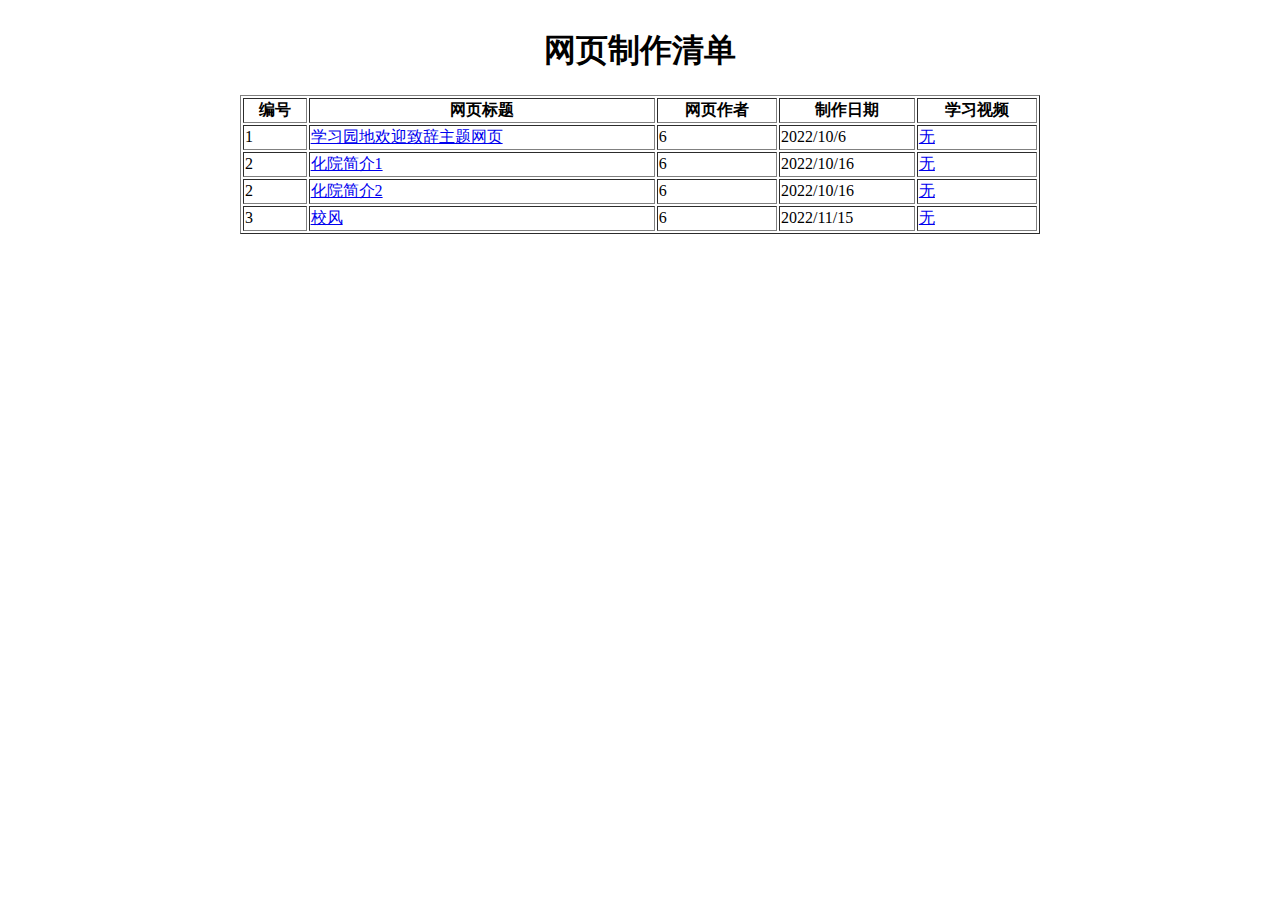
==== Sum/web_ppt.html @ b23ba253 "Add files via upload" ====
<!DOCTYPE html>
<html>
	<head>
		<meta charset="utf-8">
		<title>浏览学习网的初始导页</title>
	</head>
	<body>
		<table width="800px" align="center" border="1px">
		<caption>
			<h1>网页制作清单</h1>
		</caption>
		<tr>
		<th>编号</th>
		<th>网页标题</th>
		<th>网页作者</th>
		<th>制作日期</th>
		<th>学习视频</th>
		</tr>
		<tr>
			<td>1</td>
			<td><a href="https://newdatabag.github.io/data/welcome/index.html" target="_self">学习园地欢迎致辞主题网页</a></td>
			<td>6</td>
			<td>2022/10/6</td>
			<td><a href="#">无</a></td>
		</tr>
		<tr>
			<td>2</td>
			<td><a href="https://newdatabag.github.io/data/About%20the%20university/university1.html" target="_self">化院简介1</a></td>
			<td>6</td>
			<td>2022/10/16</td>
			<td><a href ="#">无</a></td>
		</tr>
		<tr>
			<td>2</td>
			<td><a href="https://newdatabag.github.io/data/About%20the%20university/unversity2.html" target="_self">化院简介2</a></td>
			<td>6</td>
			<td>2022/10/16</td>
			<td><a href ="#">无</a></td>
		</tr>
		<tr>
			<td>3</td>
			<td><a href="https://newdatabag.github.io/data/School%20Spirit/Spirt1.html" target="_self">校风</a></td>
			<td>6</td>
			<td>2022/11/15</td>
			<td><a href ="#">无</a></td>
		</tr>
		<table>
	</body>
</html>
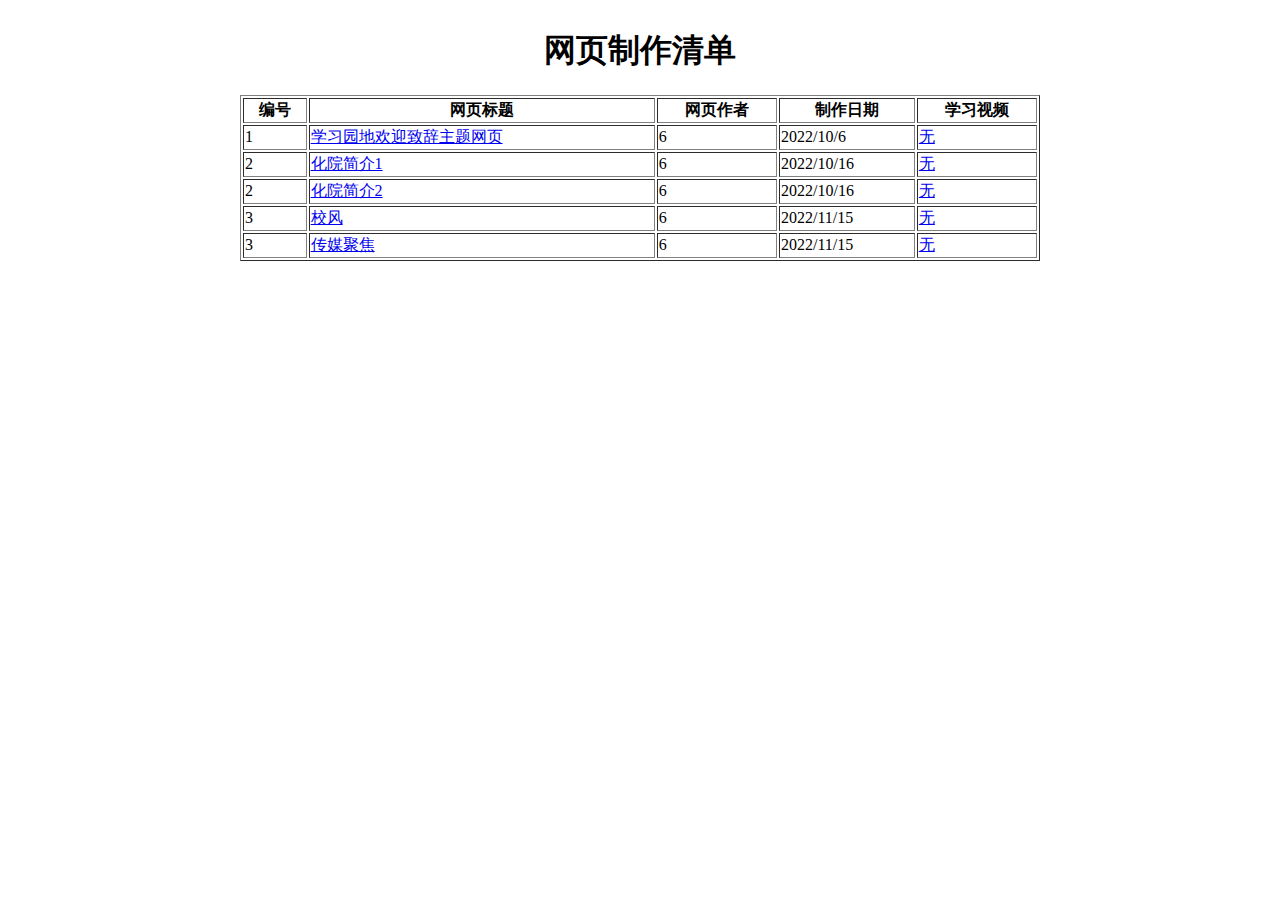
==== commit b633fa6d: "Add files via upload" ====
--- a/Sum/web_ppt.html
+++ b/Sum/web_ppt.html
@@ -44,6 +44,13 @@
 			<td>2022/11/15</td>
 			<td><a href ="#">无</a></td>
 		</tr>
+		<tr>
+			<td>3</td>
+			<td><a href="https://newdatabag.github.io/data/Media/new_file.html" target="_self">传媒聚焦</a></td>
+			<td>6</td>
+			<td>2022/11/15</td>
+			<td><a href ="#">无</a></td>
+		</tr>
 		<table>
 	</body>
 </html>